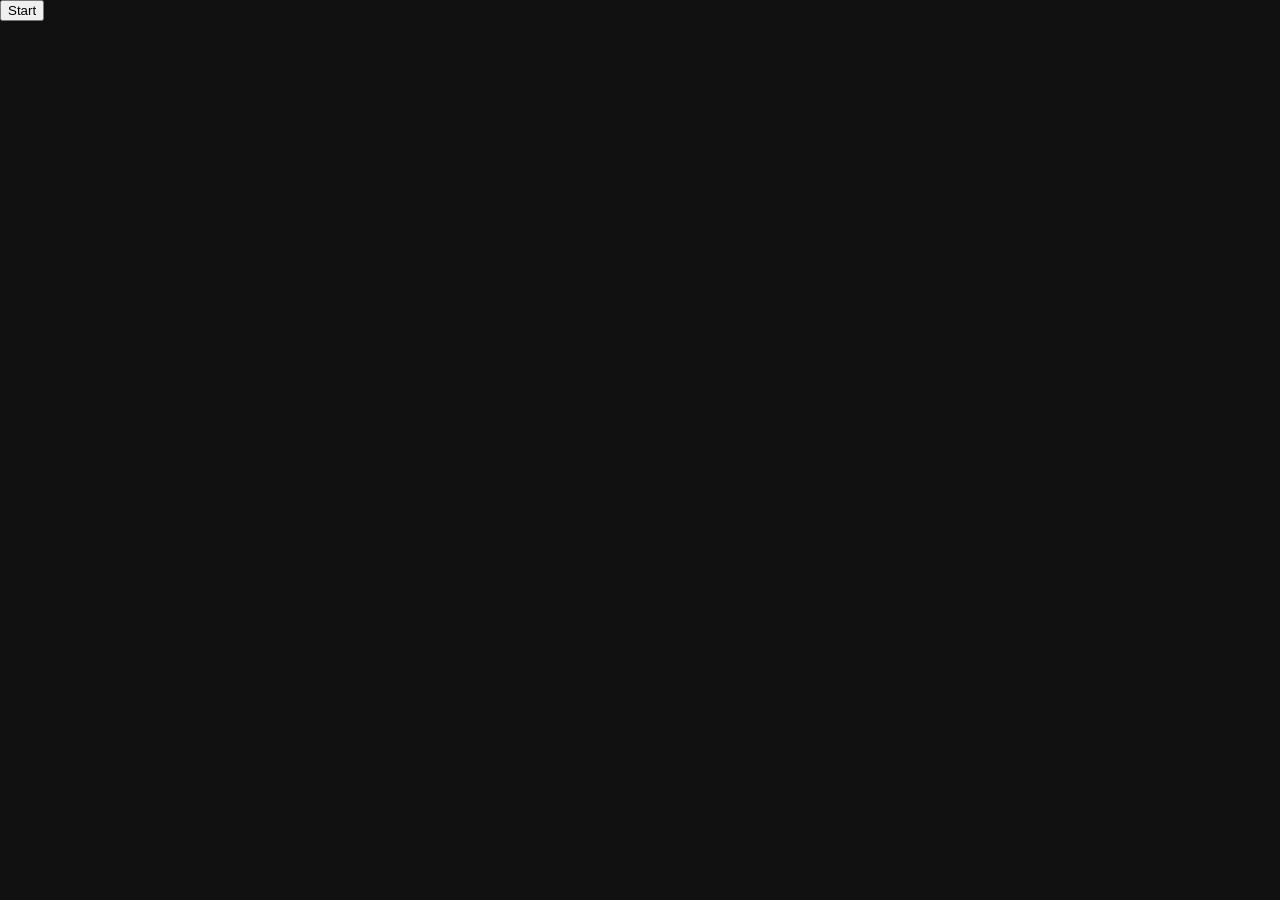
==== tests/web/smoke/smoke.html @ 338493f1 "Web build: SDL video, input and audio unlock on workers - fb_present.c (xboxrecomp patch): on Emscri" ====
<!doctype html>
<html lang="en">
<head><meta charset="utf-8"><title>NFL2K5 web smoke</title>
<style>body{margin:0;background:#111;color:#ddd;font:13px monospace}#canvas{display:block}</style></head>
<body>
<!-- tests/web/test_web_av.js: Start runs the same launcher as the page's Play.
     ?auto=1 starts without a click, to test the "sound is off" path. -->
<button id="start">Start</button>
<button id="sound" hidden>Sound is off</button>
<canvas id="canvas" tabindex="-1"></canvas>
<script src="launch.js"></script>
<script>
  window.smokeLog = [];
  function go() {
    const audio = NFL2K5Launch.createAudio();
    window.smokeAudio = audio;
    NFL2K5Launch.watchSound(audio, document.getElementById('sound'));
    NFL2K5Launch.start({ script: 'web_smoke.js', factory: 'createSmoke',
      canvas: document.getElementById('canvas'), audioContext: audio,
      print: (t) => { smokeLog.push(t); console.log(t); },
      printErr: (t) => { smokeLog.push(t); console.log(t); } });
  }
  document.getElementById('start').onclick = go;
  if (new URLSearchParams(location.search).get('auto') === '1') go();
</script>
</body>
</html>
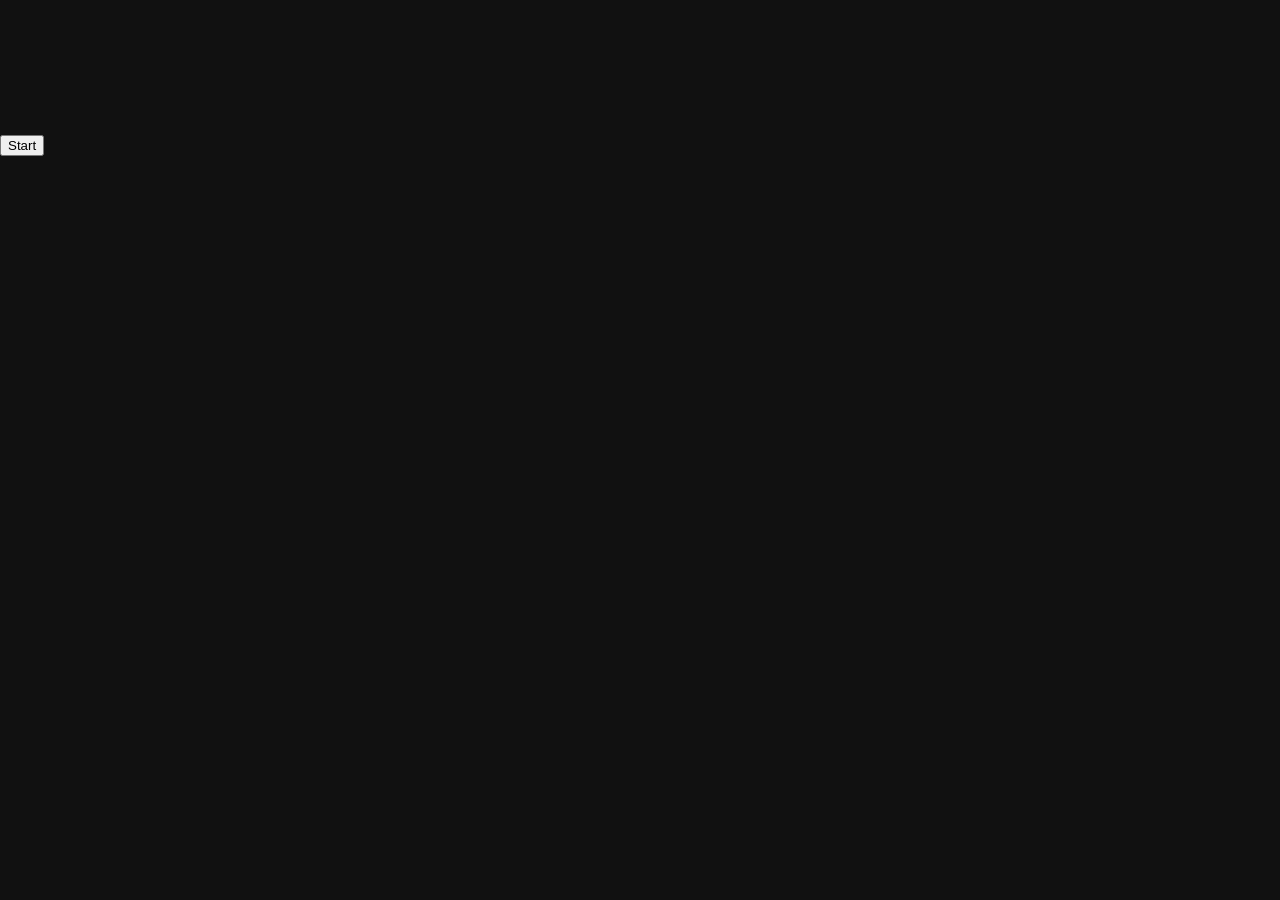
==== commit 9c9e15c9: "Web build: hardware rendering on WebGPU SDL 3 has no WebGPU backend for its GPU API, so the subset t" ====
--- a/tests/web/smoke/smoke.html
+++ b/tests/web/smoke/smoke.html
@@ -4,19 +4,27 @@
 <style>body{margin:0;background:#111;color:#ddd;font:13px monospace}#canvas{display:block}</style></head>
 <body>
 <!-- tests/web/test_web_av.js: Start runs the same launcher as the page's Play.
-     ?auto=1 starts without a click, to test the "sound is off" path. -->
+     ?auto=1 starts without a click, to test the "sound is off" path;
+     ?rate=N runs the AudioContext at N Hz, to test resampling;
+     ?env=NAME=VALUE sets an environment variable for the module. -->
 <button id="start">Start</button>
 <button id="sound" hidden>Sound is off</button>
-<canvas id="canvas" tabindex="-1"></canvas>
+<div style="position:relative;display:inline-block">
+  <canvas id="canvas" tabindex="-1"></canvas>
+  <canvas id="gpucanvas" hidden style="position:absolute;inset:0;width:100%;height:100%;pointer-events:none"></canvas>
+</div>
 <script src="launch.js"></script>
 <script>
   window.smokeLog = [];
   function go() {
-    const audio = NFL2K5Launch.createAudio();
+    const rate = Number(new URLSearchParams(location.search).get('rate')) || undefined;
+    const audio = NFL2K5Launch.createAudio(rate);
     window.smokeAudio = audio;
     NFL2K5Launch.watchSound(audio, document.getElementById('sound'));
     NFL2K5Launch.start({ script: 'web_smoke.js', factory: 'createSmoke',
       canvas: document.getElementById('canvas'), audioContext: audio,
+      env: new URLSearchParams(location.search).getAll('env'),
+      onGpuPresent: (on) => { window.gpuPresent = on; },
       print: (t) => { smokeLog.push(t); console.log(t); },
       printErr: (t) => { smokeLog.push(t); console.log(t); } });
   }
